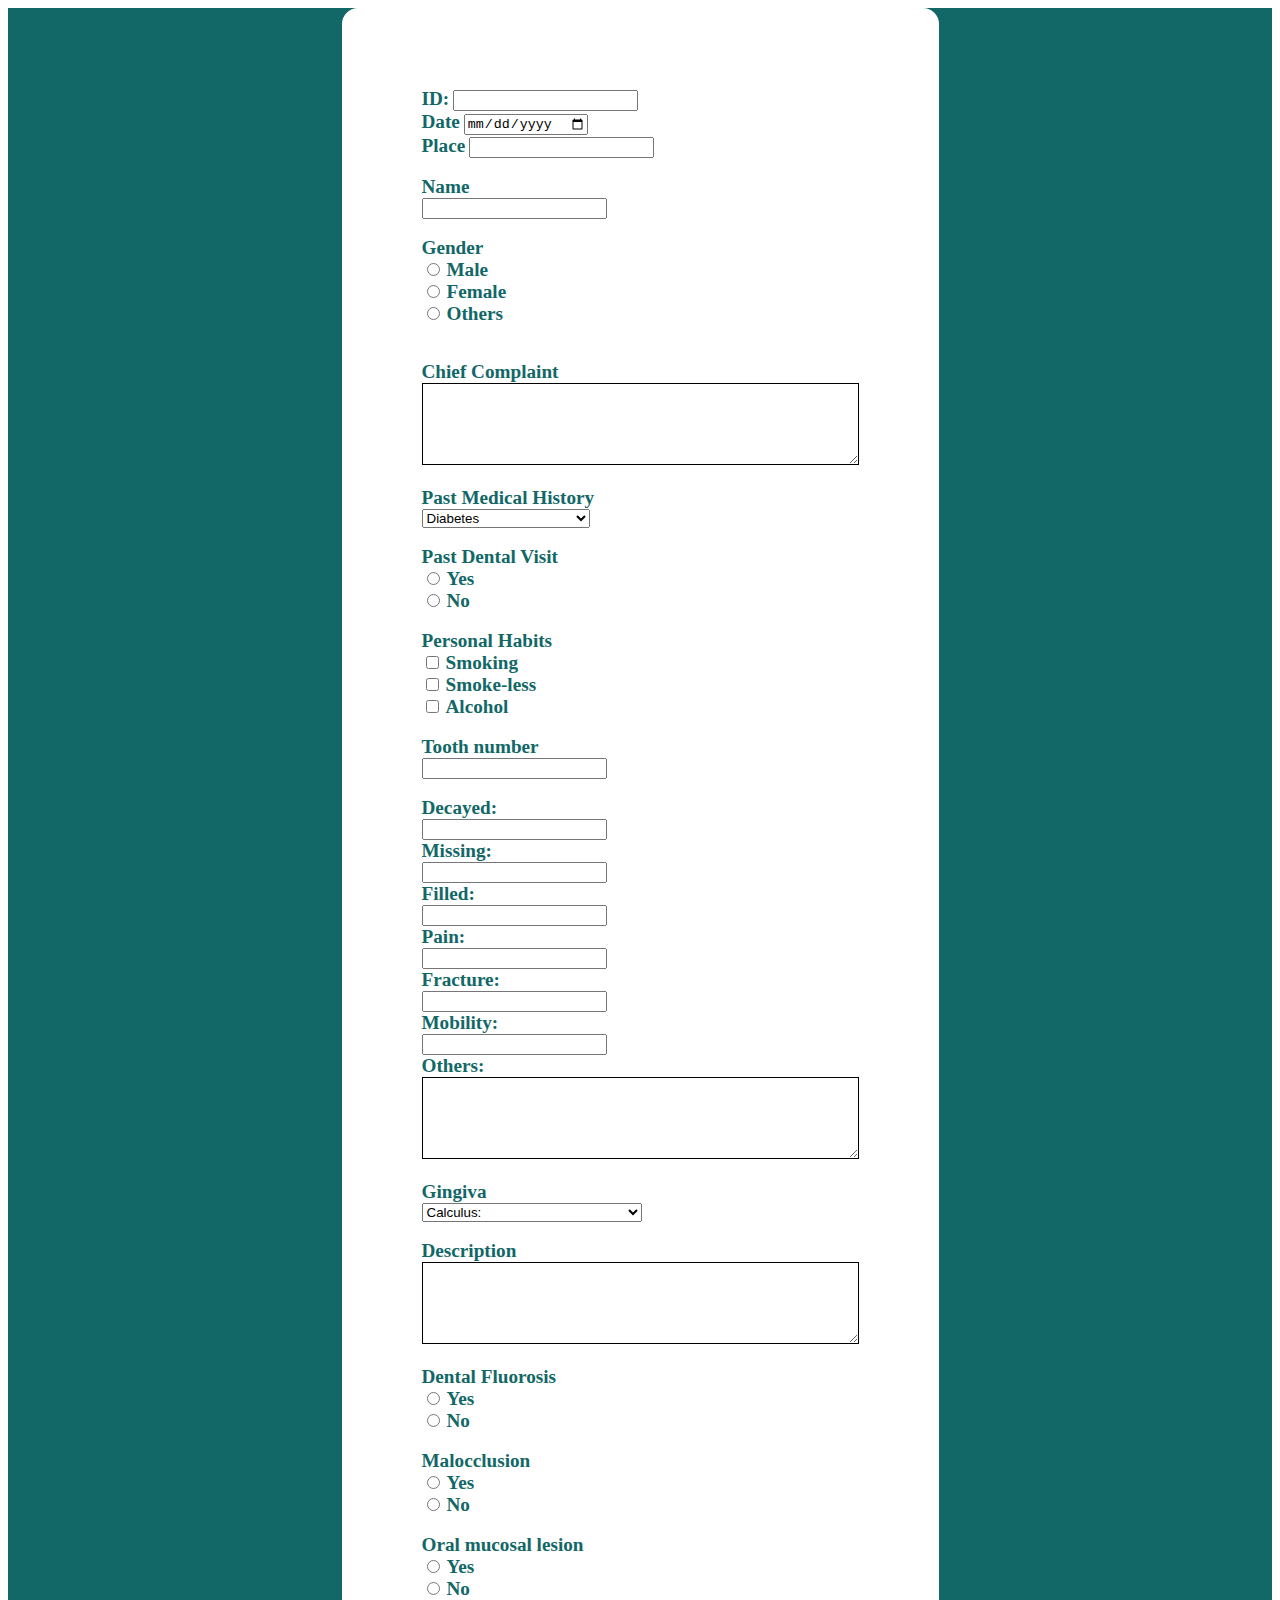
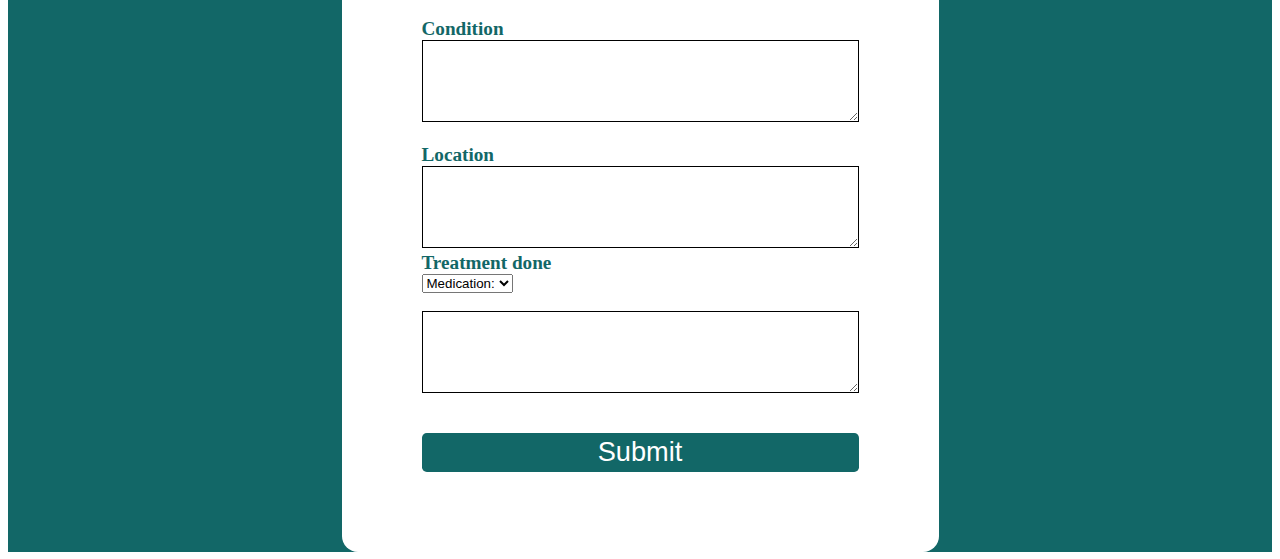
==== templates/form.html @ 61118a80 "Add files via upload" ====
<!DOCTYPE html>
<html lang="en">
<head>
    <meta charset="UTF-8">
    <meta http-equiv="X-UA-Compatible" content="IE=edge">
    <meta name="viewport" content="width=device-width, initial-scale=1.0">
    <title>Document</title>
    <link rel="stylesheet" href="style1.css">
    <link href="https://cdn.jsdelivr.net/npm/bootstrap@5.3.0-alpha1/dist/css/bootstrap.min.css" rel="stylesheet" integrity="sha384-GLhlTQ8iRABdZLl6O3oVMWSktQOp6b7In1Zl3/Jr59b6EGGoI1aFkw7cmDA6j6gD" crossorigin="anonymous">
    <script src="https://cdn.jsdelivr.net/npm/bootstrap@5.3.0-alpha1/dist/js/bootstrap.bundle.min.js" integrity="sha384-w76AqPfDkMBDXo30jS1Sgez6pr3x5MlQ1ZAGC+nuZB+EYdgRZgiwxhTBTkF7CXvN" crossorigin="anonymous"></script>
</head>
<body>
    <div class="bro2">
      <div class="form" action="/submit" method  = "post">
        
        
        <div class="container">
            <div class="row">
                <div class="col-3">
                    <label name = "id">ID:</label>
                    <input type="text" /></div>
                
                <div class="col-3"><label htmlFor="">Date</label>
                   
                    <input type="date" name = "date"/></div>
                <div class="col"><label htmlFor="">Place</label>
                    <input type="text" name="name" /></div>
            </div>
          
          <br />
          <label htmlFor="">Name</label>
          <br />
          <input type="text" name="name"/>
          <br />
          <br>
          <label htmlFor="">Gender</label>
          <br />
          <div class="row">
            <div class="col-2"><input type="radio" id="gender1" name="gender" value="M" />
                <label for="gender1">Male</label></div>
            <div class="col-2"><input type="radio" id="gender2" name="gender" value="F" />
                <label for="gender2">Female</label></div>
            <div class="col-2"><input type="radio" id="gender3" name="gender" value="N" />
                <label for="gender3">Others</label></div>
        </div>
          <br></br>
          <label name = "complaint">Chief Complaint</label>
          <br />
          <textarea rows="4" cols="50" name="comment" form="usrform"></textarea>
          <br />
          <br>
          <label >Past Medical History</label>
          <br />
          <select id="history1" name="history">
            <option value="Diabetes">Diabetes</option>
            <option value="Hypertention">Hypertention</option>
            <option value="Thyroid">Thyroid disorders</option>
            <option value="Cardiovascular">Cardiovascular diseases</option>
            <option value="Respiratory">Respiratory diseases</option>
            <option value="Bleeding">Bleeding disorders</option>
            <option value="Others">Others</option>
          </select>
          <br />
          <br>
          <label htmlFor="">Past Dental Visit</label>
          <br />
          <input type="radio" id="visit1" name="visit" value="M" />
          <label for="visit1">Yes</label>
          <br />
          <input type="radio" id="visit2" name="visit" value="F" />
          <label for="visit2">No</label>
          <br />
          <br>
          <label>Personal Habits</label>
          <br />
          <input type="checkbox" id="smoking" name="habits" value="smoking" />
          <label for="vehicle1"> Smoking</label>
          <br />
          <input
            type="checkbox"
            id="smokeless"
            class = "modi"
            name="habits"
            value="smokeless"
          />
          <label for="vehicle2"> Smoke-less</label>
          <br />
          <input type="checkbox" class = "modi" id="alcohol" name="habits" value="alcohol" />
          <label > Alcohol</label>
          <br></br>

          <div class="row">

            <div class="row">
                <div class="col"><label>Tooth number</label></div>
                <div class="col"><input type="text"name = "toothnumber"/></div>
            </div>
            <br>
            <div class="row">
                <div class="col"><label htmlFor="">Decayed:</label></div>
                <div class="col"><input type="text" name="decayed" /></div>
            </div>
            <div class="row">
                <div class="col"><label htmlFor="">Missing:</label></div>
                <div class="col"><input type="text" name="missing"/></div>
            </div>
            <div class="row">
                <div class="col"><label htmlFor="">Filled:</label></div>
                <div class="col"><input type="text" name = "filled"/></div>
            </div>
            <div class="row">
                <div class="col"><label htmlFor="">Pain:</label></div>
                <div class="col"><input type="text" name="pain"/></div>
            </div>
            <div class="row">
                <div class="col"><label htmlFor="">Fracture:</label></div>
                <div class="col"><input type="text" name="fractured"/></div>
            </div>
            <div class="row">
                <div class="col"><label htmlFor="">Mobility: </label></div>
                <div class="col"><input type="text" name="mobility"/></div>
            </div>
            


          </div>
          
          <label htmlFor="">Others:</label>
          <br />
          <textarea rows="4" cols="50" form="usrform" name="others"></textarea>
          <br />
          <br />
          <div class="row">
            <div class="col-2"><label htmlFor="">Gingiva</label></div>
            <div class="col"><select id="history" name="gingiva">
                <option value="Diabetes">Calculus:</option>
                <option value="Hypertention">Stains:</option>
                <option value="Thyroid">Generalized chronic gingivitis:</option>
                <option value="Cardiovascular">
                  Generalized chronic periodontitis:
                </option>
                <option value="Respiratory">Others:</option>
              </select></div>
          </div>
          
          
          
          <br />
          <label htmlFor="">Description</label>
          <br />
          <textarea rows="4" cols="50" name="comment" form="usrform" ></textarea>
          <br />
          <br>
          <label htmlFor="">Dental Fluorosis</label>
          <br />
          <input type="radio" id="visit1" name="floro" value="Yes" />
          <label for="visit1">Yes</label>
          <br />
          <input type="radio" id="visit2" name="floro" value="NO" />
          <label for="visit2">No</label>
          <br />
          <br>
          <label htmlFor="">Malocclusion</label>
          <br />
          <input type="radio" id="visit1" name="malo" value="Yes" />
          <label for="visit1">Yes</label>
          <br />
          <input type="radio" id="visit2" name="malo" value="No" />
          <label for="visit2">No</label>
          <br />
          <br>
          <label htmlFor="">Oral mucosal lesion</label>
          <br />
          <input type="radio" id="visit1" name="masc" value="Yes" />
          <label for="visit1">Yes</label>
          <br />
          <input type="radio" id="visit2" name="masc" value="No" />
          <label for="visit2">No</label>
          <br />
          <br>
          <label htmlFor="">Condition</label>
          <br />
          <textarea rows="4" cols="50" name="condition" form="usrform" ></textarea>
          <br />
          <br>
          <label htmlFor="">Location</label>
          <br />
          <textarea rows="4" cols="50" name="location" form="usrform" ></textarea>
          <br />
          <label htmlFor="">Treatment done</label>
          <br />
          <select id="history" name="treatment">
            <option value="Diabetes">Medication:</option>
            <option value="Hypertention">Referral:</option>
            <option value="Thyroid">Scaling:</option>
            <option value="Cardiovascular">Extraction:</option>
            <option value="Respiratory">Filling:</option>
          </select>
          <br />
          <br>
          <textarea rows="4" cols="50" name="comment" form="usrform" ></textarea>
          <br />
          <br>
          <br>
          <!-- <input class="submit" type="submit" value="Submit"></input> -->
          <button class="submit"> Submit </button>
        </div>
      </div>
    </div>
</body>
</html>
---- templates/style1.css ----
.form {
    display: flex;
    flex-direction: column;
    align-items: center;
    justify-content: center;
    background-color: white;
    padding: 5rem;
    border-radius: 1rem;
    color: rgb(18, 103, 103);
  }
  
  .bro2 {
    background-color: rgb(18, 103, 103);
    display: flex;
    justify-content: center;
    align-items: center;
  }
  
  label {
    font-weight: 600;
    font-size: 1.2rem;
  }
  
  .submit {
    background-color: rgb(18, 103, 103);
    color: white;
    border: none;
    font-size: 1.7rem;
    border-radius: 0.3rem;
    padding: 0.2rem 2rem;
    width: 100%;
    text-align: center;
    align-items: center;
  }
  
  textarea {
    box-sizing: border-box;
    width: 100%;
    padding: 10px;
    border: 1px solid black;
  }
  
  /* Small devices (phones, 576px and below) */
@media only screen and (max-width: 576px) {
  /* Set the width of the form to 100% */
  form {
    width: 100%;
  }
  
  /* Reduce the width of the input fields and increase the font size */
  input[type="text"], input[type="email"], input[type="password"], select, textarea {
    width: 100%;
    font-size: 18px;
  }
  
  /* Reduce the font size of the labels */
  label {
    font-size: 16px;
  }
  
  /* Reduce the width of the buttons and adjust the font size and padding */
  button, input[type="submit"] {
    width: 100%;
    font-size: 18px;
    padding: 10px;
  }
}

/* Medium devices (tablets, 768px and below) */
@media only screen and (max-width: 768px) {
  /* Use two columns for the form */
  form {
    display: grid;
    grid-template-columns: repeat(2, 1fr);
    grid-gap: 20px;
  }
  
  /* Set the width of the input fields to 100% */
  input[type="text"], input[type="email"], input[type="password"], select, textarea {
    width: 100%;
  }
  
  /* Adjust the font size and padding of the buttons */
  button, input[type="submit"] {
    font-size: 20px;
    padding: 15px;
  }
  .modi
  {
    margin-bottom: 0px;
  }
}

/* Large devices (desktops, 992px and below) */
@media only screen and (max-width: 992px) {
  /* Use two columns for the form */
  form {
    display: grid;
    grid-template-columns: repeat(2, 1fr);
    grid-gap: 20px;
  }
}

/* Extra large devices (large desktops, 1200px and above) */
@media only screen and (min-width: 1200px) {
  /* Use three columns for the form */
  form {
    display: grid;
    grid-template-columns: repeat(3, 1fr);
    grid-gap: 20px;
  }
  
}

  /* Styles for desktop screens */
/* .form {
  display: flex;
  flex-wrap: wrap;
  justify-content: space-between;
  max-width: 800px;
  margin: 0 auto;
}

.form input {
  width: 45%;
}

.form textarea {
  width: 100%;
} */

/* Styles for tablet screens */
@media only screen and (max-width: 768px) {
  .form {
    flex-direction: column;
    align-items: center;
  }
  
  .form input {
    width: 100%;
    margin-bottom: 10px;
  }
}

/* Styles for mobile screens */
@media only screen and (max-width: 480px) {
  .form input,
  .form textarea {
    width: 100%;
    margin-bottom: 10px;
  }
}
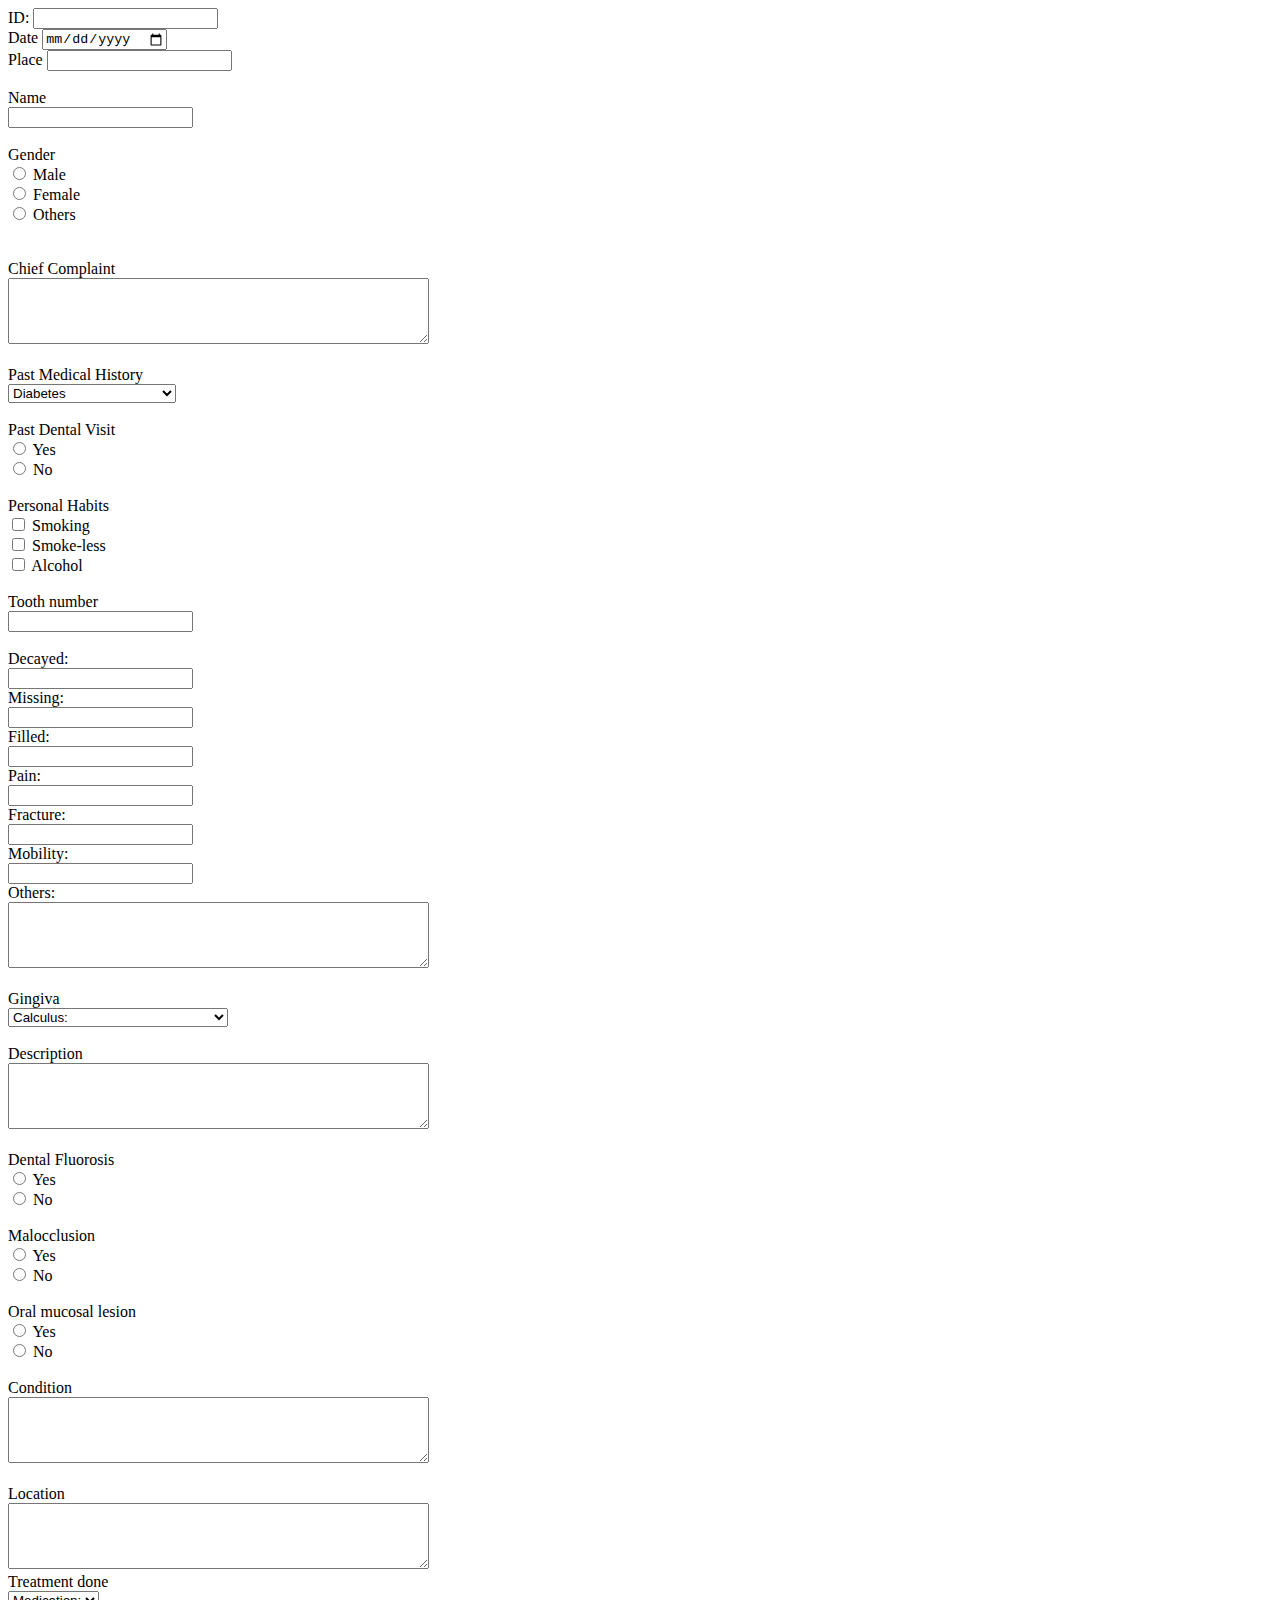
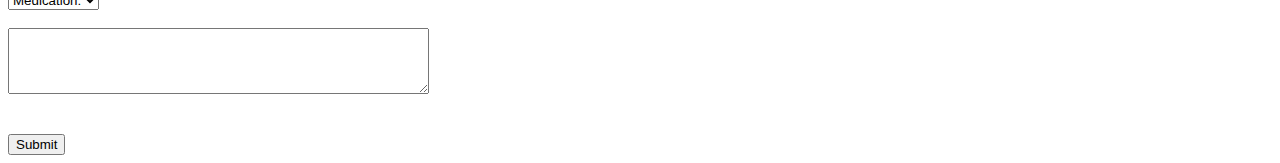
==== commit 9ed897eb: "change" ====
--- a/templates/form.html
+++ b/templates/form.html
@@ -11,7 +11,7 @@
 </head>
 <body>
     <div class="bro2">
-      <div class="form" action="/submit" method  = "post">
+      <div class="form" action="" method  = "post">
         
         
         <div class="container">
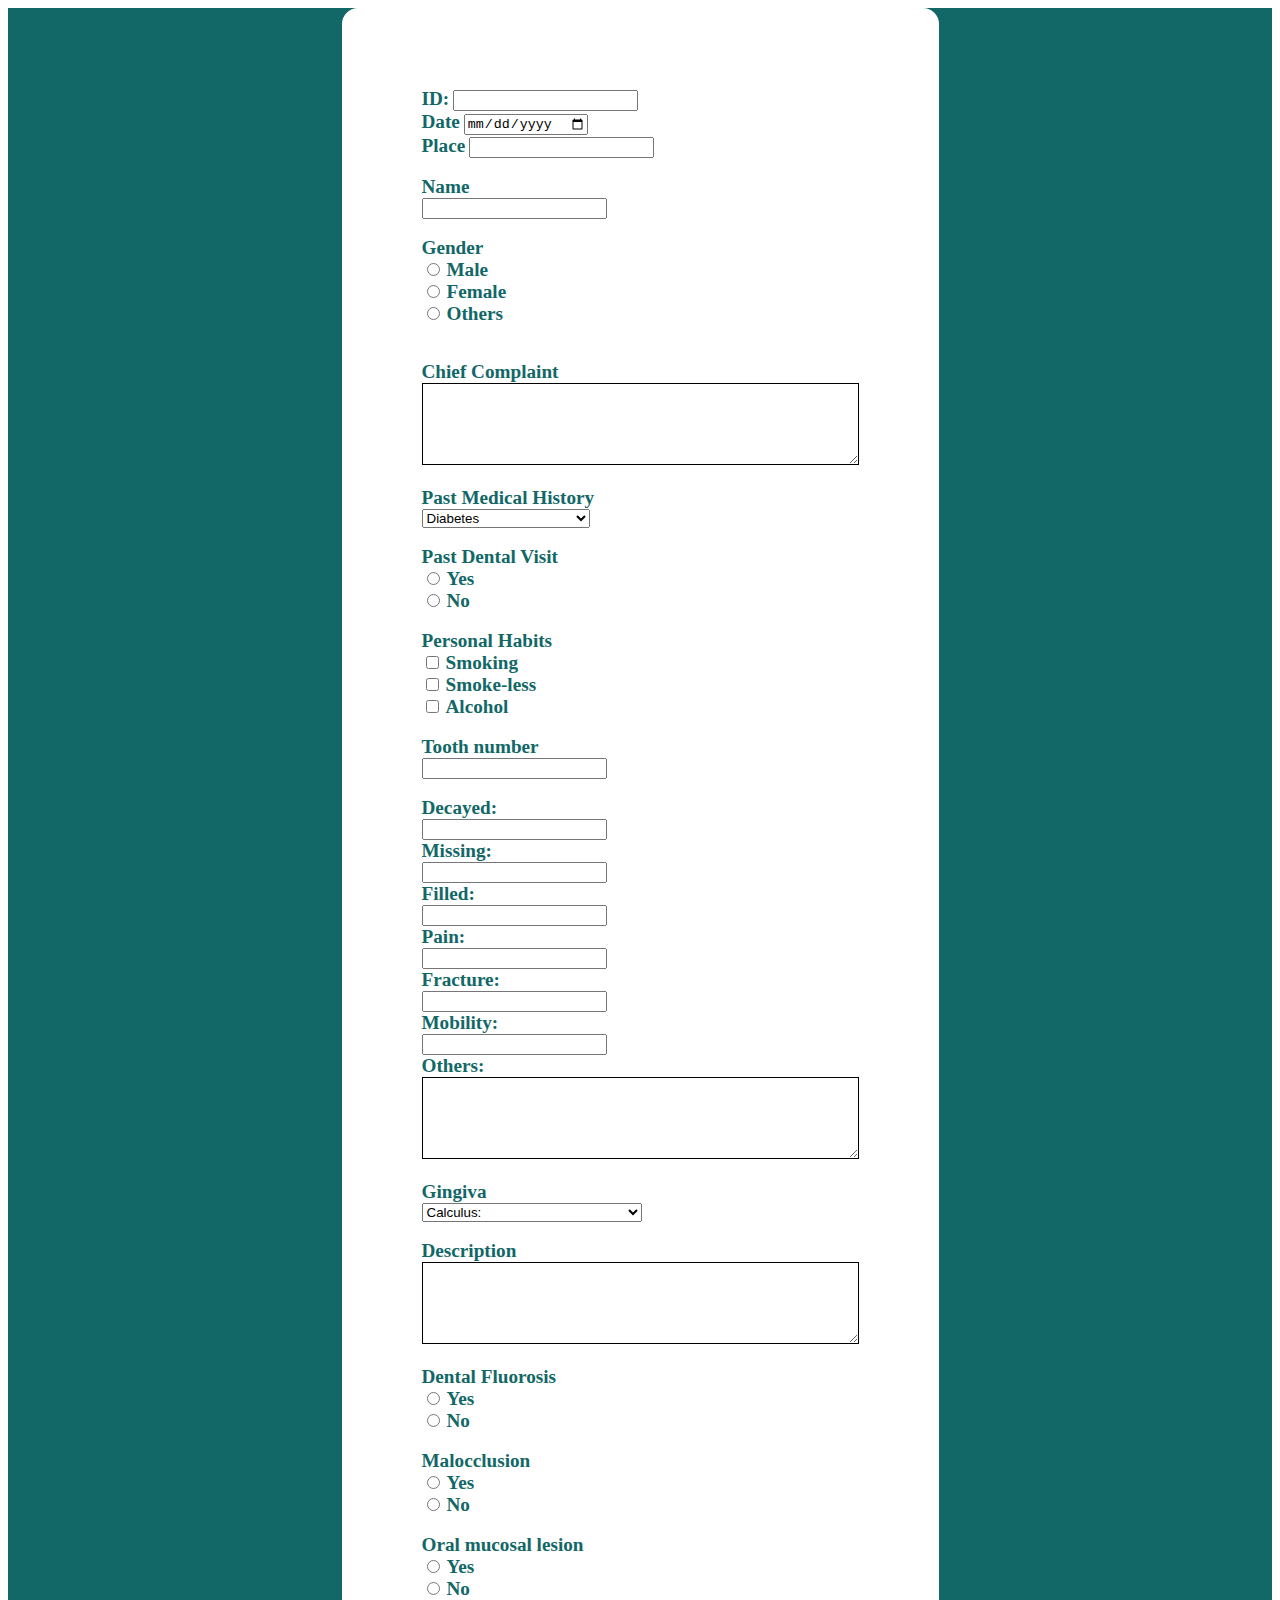
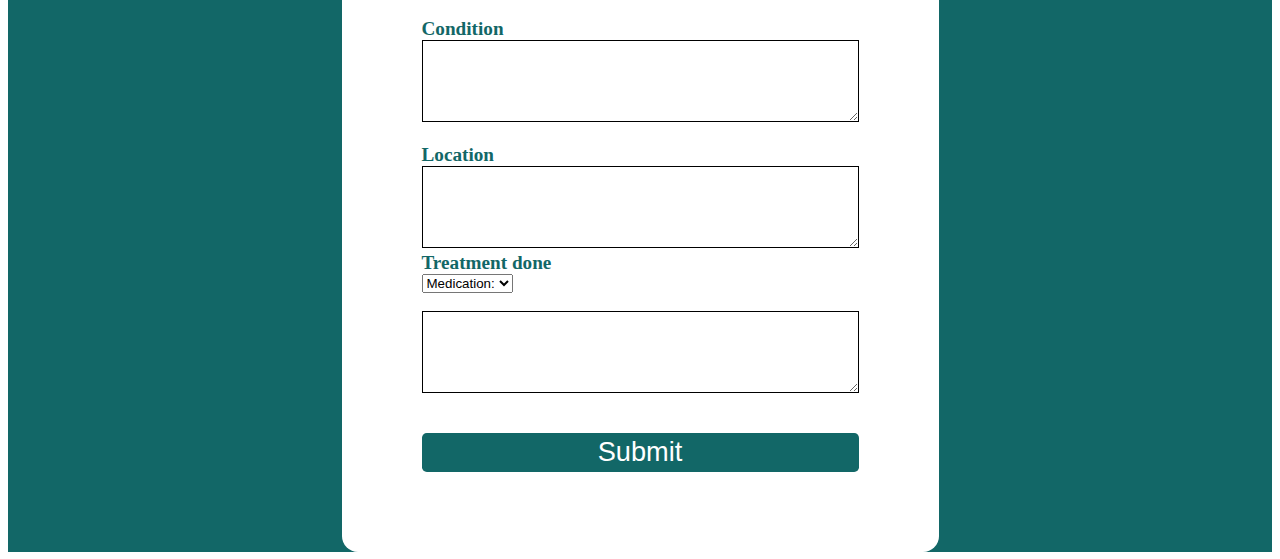
==== commit 88a29dd6: "new" ====
--- a/templates/form.html
+++ b/templates/form.html
@@ -5,7 +5,7 @@
     <meta http-equiv="X-UA-Compatible" content="IE=edge">
     <meta name="viewport" content="width=device-width, initial-scale=1.0">
     <title>Document</title>
-    <link rel="stylesheet" href="style1.css">
+    <link rel="stylesheet" href="/static/style1.css">
     <link href="https://cdn.jsdelivr.net/npm/bootstrap@5.3.0-alpha1/dist/css/bootstrap.min.css" rel="stylesheet" integrity="sha384-GLhlTQ8iRABdZLl6O3oVMWSktQOp6b7In1Zl3/Jr59b6EGGoI1aFkw7cmDA6j6gD" crossorigin="anonymous">
     <script src="https://cdn.jsdelivr.net/npm/bootstrap@5.3.0-alpha1/dist/js/bootstrap.bundle.min.js" integrity="sha384-w76AqPfDkMBDXo30jS1Sgez6pr3x5MlQ1ZAGC+nuZB+EYdgRZgiwxhTBTkF7CXvN" crossorigin="anonymous"></script>
 </head>
--- a/static/style1.css
+++ b/static/style1.css
@@ -0,0 +1,152 @@
+.form {
+    display: flex;
+    flex-direction: column;
+    align-items: center;
+    justify-content: center;
+    background-color: white;
+    padding: 5rem;
+    border-radius: 1rem;
+    color: rgb(18, 103, 103);
+  }
+  
+  .bro2 {
+    background-color: rgb(18, 103, 103);
+    display: flex;
+    justify-content: center;
+    align-items: center;
+  }
+  
+  label {
+    font-weight: 600;
+    font-size: 1.2rem;
+  }
+  
+  .submit {
+    background-color: rgb(18, 103, 103);
+    color: white;
+    border: none;
+    font-size: 1.7rem;
+    border-radius: 0.3rem;
+    padding: 0.2rem 2rem;
+    width: 100%;
+    text-align: center;
+    align-items: center;
+  }
+  
+  textarea {
+    box-sizing: border-box;
+    width: 100%;
+    padding: 10px;
+    border: 1px solid black;
+  }
+  
+  /* Small devices (phones, 576px and below) */
+@media only screen and (max-width: 576px) {
+  /* Set the width of the form to 100% */
+  form {
+    width: 100%;
+  }
+  
+  /* Reduce the width of the input fields and increase the font size */
+  input[type="text"], input[type="email"], input[type="password"], select, textarea {
+    width: 100%;
+    font-size: 18px;
+  }
+  
+  /* Reduce the font size of the labels */
+  label {
+    font-size: 16px;
+  }
+  
+  /* Reduce the width of the buttons and adjust the font size and padding */
+  button, input[type="submit"] {
+    width: 100%;
+    font-size: 18px;
+    padding: 10px;
+  }
+}
+
+/* Medium devices (tablets, 768px and below) */
+@media only screen and (max-width: 768px) {
+  /* Use two columns for the form */
+  form {
+    display: grid;
+    grid-template-columns: repeat(2, 1fr);
+    grid-gap: 20px;
+  }
+  
+  /* Set the width of the input fields to 100% */
+  input[type="text"], input[type="email"], input[type="password"], select, textarea {
+    width: 100%;
+  }
+  
+  /* Adjust the font size and padding of the buttons */
+  button, input[type="submit"] {
+    font-size: 20px;
+    padding: 15px;
+  }
+  .modi
+  {
+    margin-bottom: 0px;
+  }
+}
+
+/* Large devices (desktops, 992px and below) */
+@media only screen and (max-width: 992px) {
+  /* Use two columns for the form */
+  form {
+    display: grid;
+    grid-template-columns: repeat(2, 1fr);
+    grid-gap: 20px;
+  }
+}
+
+/* Extra large devices (large desktops, 1200px and above) */
+@media only screen and (min-width: 1200px) {
+  /* Use three columns for the form */
+  form {
+    display: grid;
+    grid-template-columns: repeat(3, 1fr);
+    grid-gap: 20px;
+  }
+  
+}
+
+  /* Styles for desktop screens */
+/* .form {
+  display: flex;
+  flex-wrap: wrap;
+  justify-content: space-between;
+  max-width: 800px;
+  margin: 0 auto;
+}
+
+.form input {
+  width: 45%;
+}
+
+.form textarea {
+  width: 100%;
+} */
+
+/* Styles for tablet screens */
+@media only screen and (max-width: 768px) {
+  .form {
+    flex-direction: column;
+    align-items: center;
+  }
+  
+  .form input {
+    width: 100%;
+    margin-bottom: 10px;
+  }
+}
+
+/* Styles for mobile screens */
+@media only screen and (max-width: 480px) {
+  .form input,
+  .form textarea {
+    width: 100%;
+    margin-bottom: 10px;
+  }
+}
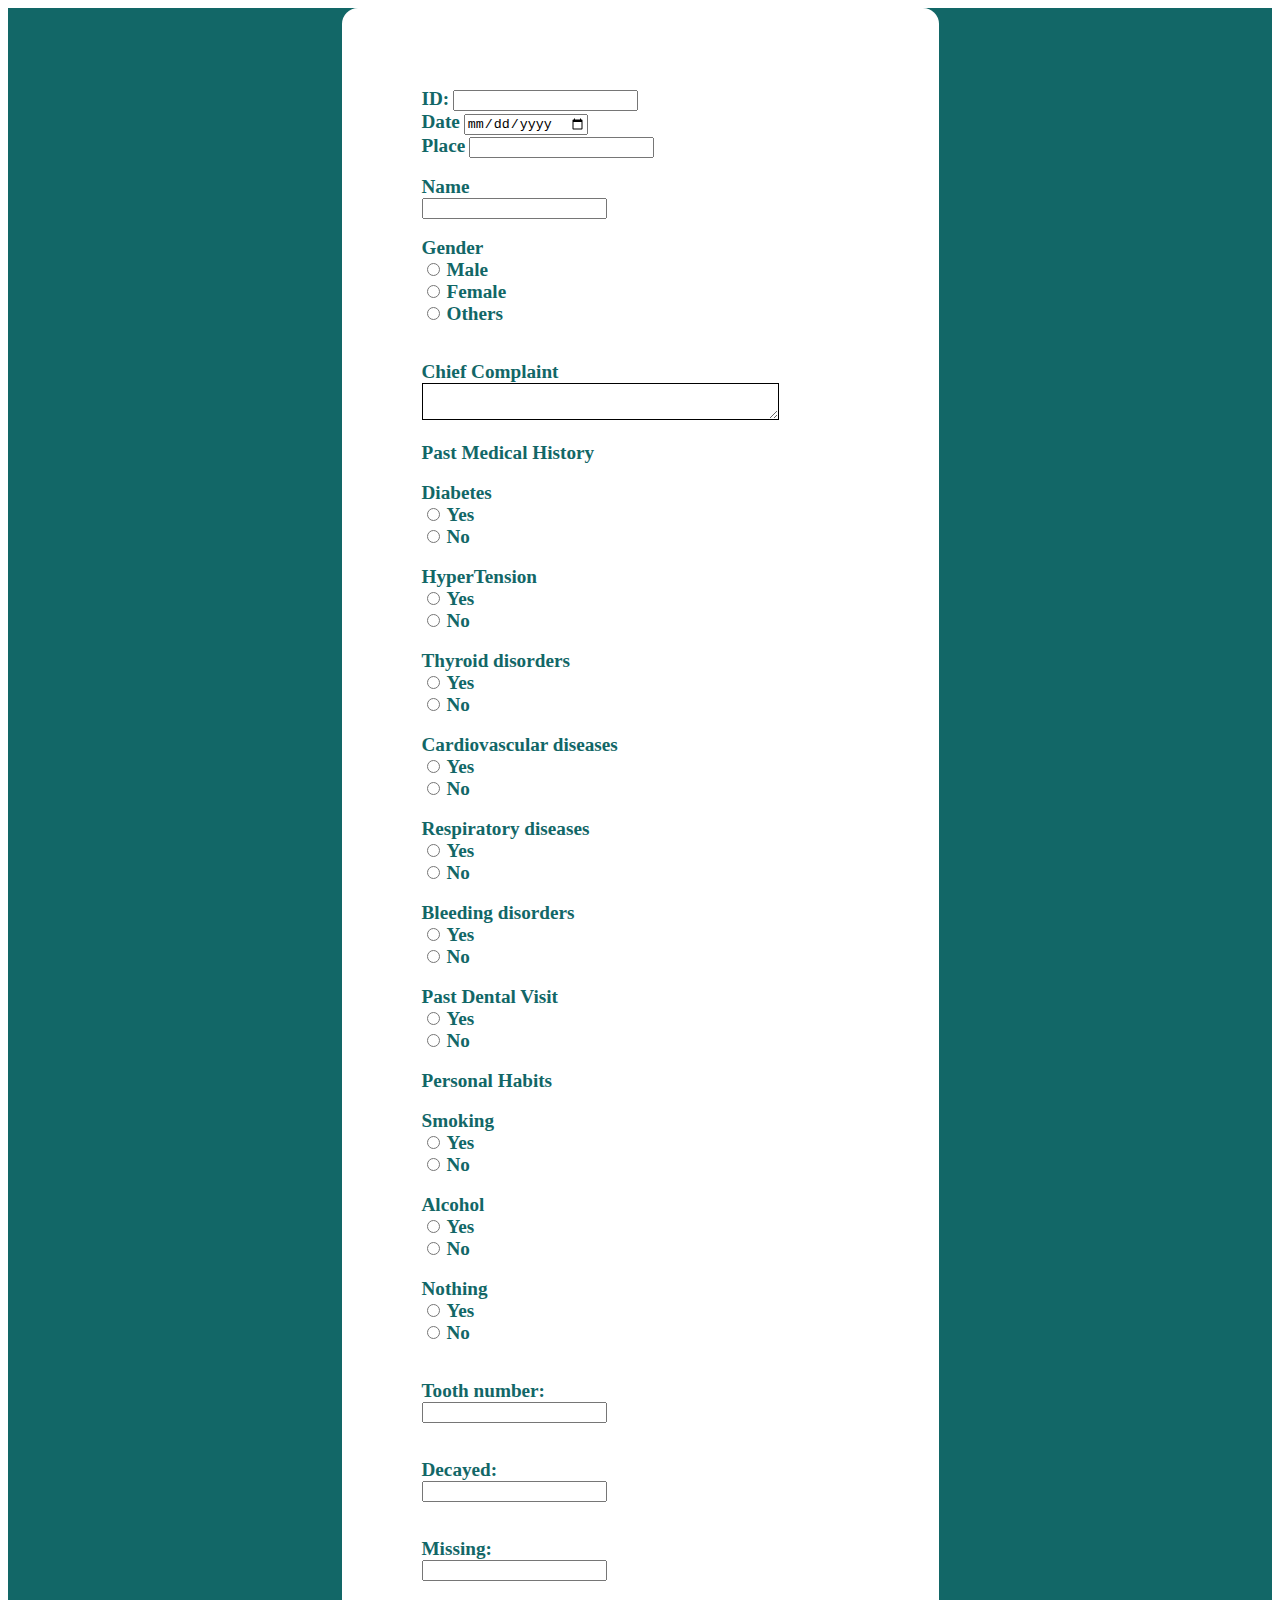
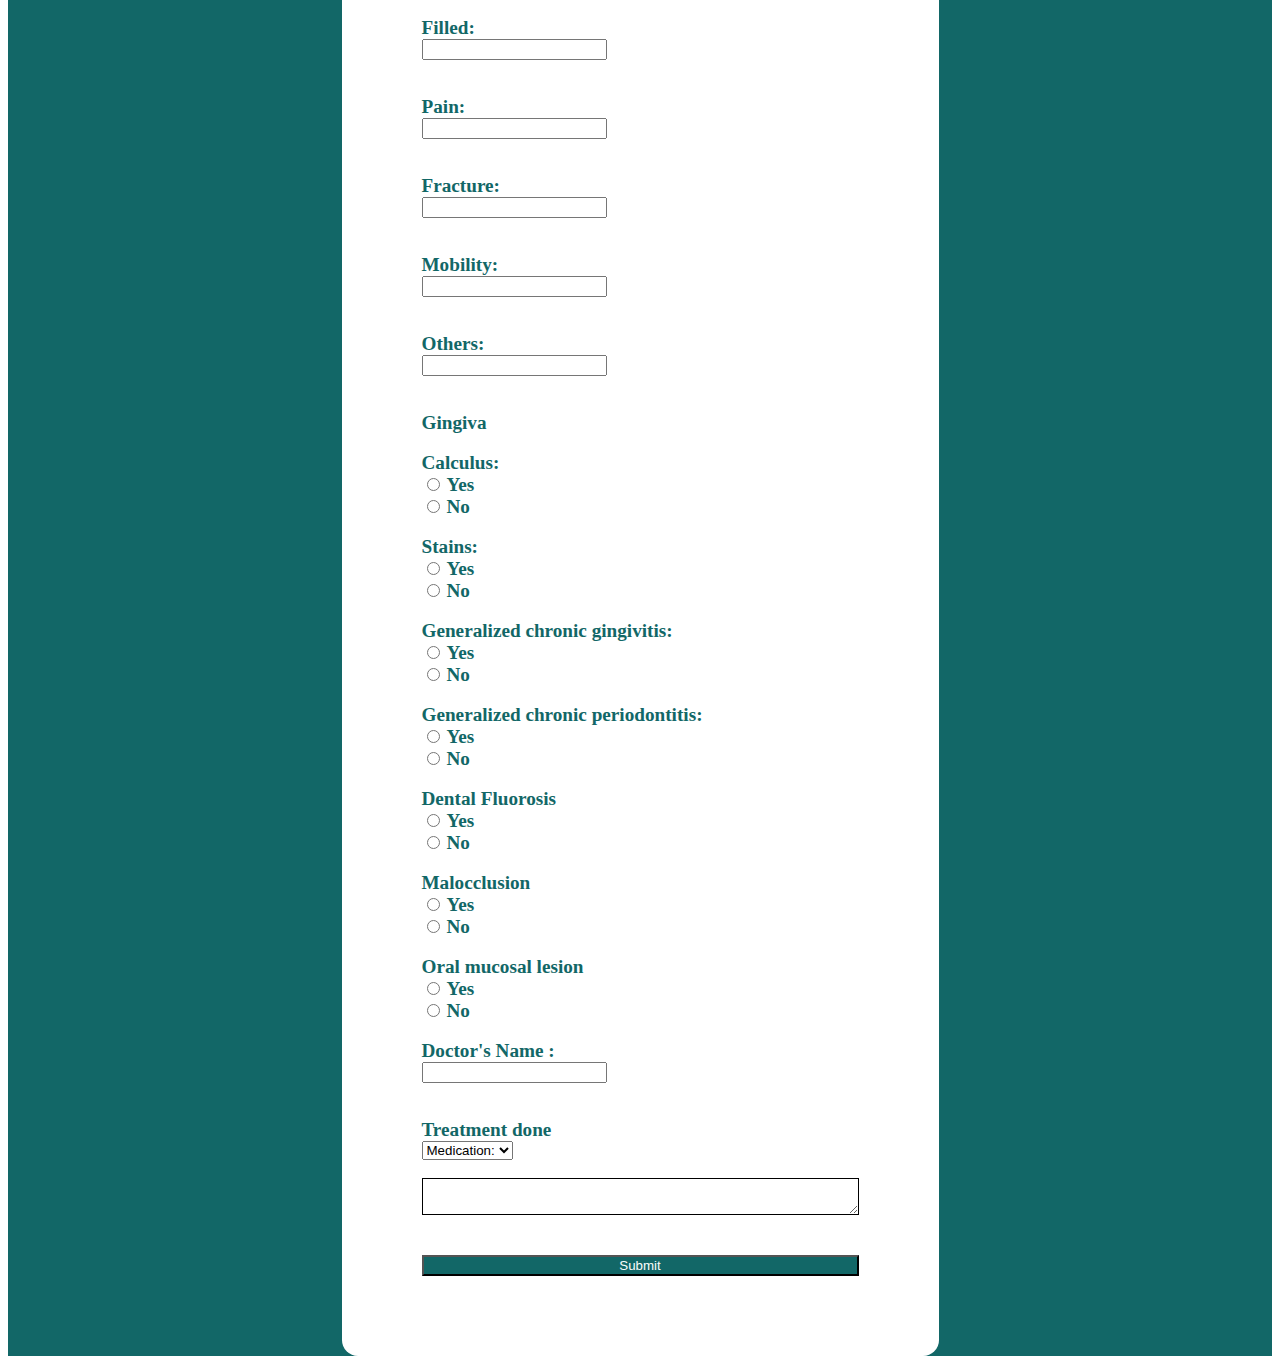
==== commit f776dc9e: "Add files via upload" ====
--- a/templates/form.html
+++ b/templates/form.html
@@ -5,53 +5,53 @@
     <meta http-equiv="X-UA-Compatible" content="IE=edge">
     <meta name="viewport" content="width=device-width, initial-scale=1.0">
     <title>Document</title>
-    <link rel="stylesheet" href="/static/style1.css">
+    <link rel="stylesheet" href="/static/css/style1.css">
     <link href="https://cdn.jsdelivr.net/npm/bootstrap@5.3.0-alpha1/dist/css/bootstrap.min.css" rel="stylesheet" integrity="sha384-GLhlTQ8iRABdZLl6O3oVMWSktQOp6b7In1Zl3/Jr59b6EGGoI1aFkw7cmDA6j6gD" crossorigin="anonymous">
     <script src="https://cdn.jsdelivr.net/npm/bootstrap@5.3.0-alpha1/dist/js/bootstrap.bundle.min.js" integrity="sha384-w76AqPfDkMBDXo30jS1Sgez6pr3x5MlQ1ZAGC+nuZB+EYdgRZgiwxhTBTkF7CXvN" crossorigin="anonymous"></script>
 </head>
 <body>
     <div class="bro2">
-      <div class="form" action="" method  = "post">
+      <form class="form" action="/submit-form" method  = "POST">
         
         
         <div class="container">
             <div class="row">
                 <div class="col-3">
-                    <label name = "id">ID:</label>
+                    <label ><b>ID:</b></label>
                     <input type="text" /></div>
                 
-                <div class="col-3"><label htmlFor="">Date</label>
+                <div class="col-3"><label><b>Date</b></label>
                    
-                    <input type="date" name = "date"/></div>
-                <div class="col"><label htmlFor="">Place</label>
-                    <input type="text" name="name" /></div>
+                    <input type="date" name = "date" required/></div>
+                <div class="col"><label htmlFor=""><b>Place</b></label>
+                    <input type="text" name="place" /></div>
             </div>
           
           <br />
-          <label htmlFor="">Name</label>
+          <label htmlFor=""><b>Name</b></label>
           <br />
           <input type="text" name="name"/>
           <br />
           <br>
-          <label htmlFor="">Gender</label>
+          <label ><b>Gender</b></label>
           <br />
           <div class="row">
-            <div class="col-2"><input type="radio" id="gender1" name="gender" value="M" />
+            <div class="col-2"><input type="radio" id="gender1" name="gender" value="Male" />
                 <label for="gender1">Male</label></div>
-            <div class="col-2"><input type="radio" id="gender2" name="gender" value="F" />
+            <div class="col-2"><input type="radio" id="gender2" name="gender" value="Female" />
                 <label for="gender2">Female</label></div>
-            <div class="col-2"><input type="radio" id="gender3" name="gender" value="N" />
+            <div class="col-2"><input type="radio" id="gender3" name="gender" value="Other" />
                 <label for="gender3">Others</label></div>
         </div>
           <br></br>
-          <label name = "complaint">Chief Complaint</label>
-          <br />
-          <textarea rows="4" cols="50" name="comment" form="usrform"></textarea>
-          <br />
-          <br>
-          <label >Past Medical History</label>
-          <br />
-          <select id="history1" name="history">
+          <label name = "complaint"><b>Chief Complaint</b></label>
+          <br />
+          <textarea rows="1" cols="40" name="complaint" form="usrform"></textarea>
+          <br />
+          <br>
+          <label ><b>Past Medical History</b></label>
+          <br />
+          <!-- <select id="history1" name="history">
             <option value="Diabetes">Diabetes</option>
             <option value="Hypertention">Hypertention</option>
             <option value="Thyroid">Thyroid disorders</option>
@@ -60,20 +60,119 @@
             <option value="Bleeding">Bleeding disorders</option>
             <option value="Others">Others</option>
           </select>
-          <br />
-          <br>
-          <label htmlFor="">Past Dental Visit</label>
-          <br />
-          <input type="radio" id="visit1" name="visit" value="M" />
-          <label for="visit1">Yes</label>
-          <br />
-          <input type="radio" id="visit2" name="visit" value="F" />
-          <label for="visit2">No</label>
-          <br />
-          <br>
-          <label>Personal Habits</label>
-          <br />
-          <input type="checkbox" id="smoking" name="habits" value="smoking" />
+          <br /> -->
+          <br>
+          <label htmlFor="">Diabetes</label>
+          <br />
+          <input type="radio" id="visit1" name="Diabetes" value="Yes" />
+          <label for="visit1">Yes</label>
+          <br />
+          <input type="radio" id="visit2" name="Diabetes" value="NO" />
+          <label for="visit2">No</label>
+          <br />
+
+          <br>
+          <label htmlFor="">HyperTension</label>
+          <br />
+          <input type="radio" id="visit1" name="HyperTension" value="Yes" />
+          <label for="visit1">Yes</label>
+          <br />
+          <input type="radio" id="visit2" name="HyperTension" value="NO" />
+          <label for="visit2">No</label>
+          <br />
+
+          <br>
+          <label htmlFor="">Thyroid disorders</label>
+          <br />
+          <input type="radio" id="visit1" name="Thyroid" value="Yes" />
+          <label for="visit1">Yes</label>
+          <br />
+          <input type="radio" id="visit2" name="Thyroid" value="NO" />
+          <label for="visit2">No</label>
+          <br />
+          
+          <br>
+          <label htmlFor="">Cardiovascular diseases</label>
+          <br />
+          <input type="radio" id="visit1" name="Cardiovascular" value="Yes" />
+          <label for="visit1">Yes</label>
+          <br />
+          <input type="radio" id="visit2" name="Cardiovascular" value="NO" />
+          <label for="visit2">No</label>
+          <br />
+
+          <br>
+          <label htmlFor="">Respiratory diseases</label>
+          <br />
+          <input type="radio" id="visit1" name="Respiratory" value="Yes" />
+          <label for="visit1">Yes</label>
+          <br />
+          <input type="radio" id="visit2" name="Respiratory" value="NO" />
+          <label for="visit2">No</label>
+          <br />
+
+          <br>
+          <label htmlFor="">Bleeding disorders</label>
+          <br />
+          <input type="radio" id="visit1" name="Bleeding" value="Yes" />
+          <label for="visit1">Yes</label>
+          <br />
+          <input type="radio" id="visit2" name="Bleeding" value="NO" />
+          <label for="visit2">No</label>
+          <br />
+
+
+          <br>
+          <label htmlFor=""><b>Past Dental Visit</b></label>
+          <br />
+          <input type="radio" id="visit1" name="visit" value="Yes" />
+          <label for="visit1">Yes</label>
+          <br />
+          <input type="radio" id="visit2" name="visit" value="No" />
+          <label for="visit2">No</label>
+          <br />
+          <br>
+          <label><b>Personal Habits</b></label>
+          <br />
+          <br>
+          <label htmlFor="">Smoking</label>
+          <br />
+          <input type="radio" id="visit1" name="Smoking" value="Yes" />
+          <label for="visit1">Yes</label>
+          <br />
+          <input type="radio" id="visit2" name="Smoking" value="NO" />
+          <label for="visit2">No</label>
+          <br />
+
+          <br>
+          <label htmlFor="">Alcohol</label>
+          <br />
+          <input type="radio" id="visit1" name="Alcohol" value="Yes" />
+          <label for="visit1">Yes</label>
+          <br />
+          <input type="radio" id="visit2" name="Alcohol" value="NO" />
+          <label for="visit2">No</label>
+          <br />
+
+          <br>
+          <label htmlFor="">Nothing</label>
+          <br />
+          <input type="radio" id="visit1" name="Nothing" value="Yes" />
+          <label for="visit1">Yes</label>
+          <br />
+          <input type="radio" id="visit2" name="Nothing" value="NO" />
+          <label for="visit2">No</label>
+          <br />
+
+          <!-- <div class="row">
+            <div class="col-2"><input type="radio" id="gender1" name="habits" value="Smoking" />
+                <label for="smoking">Smoking</label></div>
+            <div class="col-2"><input type="radio" id="gender2" name="habits" value="Alcohol" />
+                <label for="alcohol">Alcohol</label></div>
+            <div class="col-2"><input type="radio" id="gender3" name="habits" value="None" />
+                <label for="Nothing">Nothing</label></div>
+        </div> -->
+          <!-- <input type="checkbox" id="smoking" name="habits" value="smoking" />
           <label for="vehicle1"> Smoking</label>
           <br />
           <input
@@ -86,72 +185,129 @@
           <label for="vehicle2"> Smoke-less</label>
           <br />
           <input type="checkbox" class = "modi" id="alcohol" name="habits" value="alcohol" />
-          <label > Alcohol</label>
+          <label > Alcohol</label>-->
           <br></br>
 
           <div class="row">
 
             <div class="row">
-                <div class="col"><label>Tooth number</label></div>
+                <div class="col-2"><label><b>Tooth number:</b></label></div>
                 <div class="col"><input type="text"name = "toothnumber"/></div>
             </div>
             <br>
-            <div class="row">
-                <div class="col"><label htmlFor="">Decayed:</label></div>
+            <br/>
+            <div class="row">
+                <div class="col-2"><label htmlFor=""><b>Decayed:</b></label></div>
                 <div class="col"><input type="text" name="decayed" /></div>
             </div>
-            <div class="row">
-                <div class="col"><label htmlFor="">Missing:</label></div>
+            <br>
+            <br/>
+            <div class="row">
+                <div class="col-2"><label htmlFor=""><b>Missing:</b></label></div>
                 <div class="col"><input type="text" name="missing"/></div>
             </div>
-            <div class="row">
-                <div class="col"><label htmlFor="">Filled:</label></div>
+            <br>
+            <br/>
+            <div class="row">
+                <div class="col-2"><label htmlFor=""><b>Filled:</b></label></div>
                 <div class="col"><input type="text" name = "filled"/></div>
             </div>
-            <div class="row">
-                <div class="col"><label htmlFor="">Pain:</label></div>
+            <br>
+            <br/>
+            <div class="row">
+                <div class="col-2"><label htmlFor=""><b>Pain:</b></label></div>
                 <div class="col"><input type="text" name="pain"/></div>
             </div>
-            <div class="row">
-                <div class="col"><label htmlFor="">Fracture:</label></div>
+            <br>
+            <br/>
+            <div class="row">
+                <div class="col-2"><label htmlFor=""><b>Fracture:</b></label></div>
                 <div class="col"><input type="text" name="fractured"/></div>
             </div>
-            <div class="row">
-                <div class="col"><label htmlFor="">Mobility: </label></div>
+            <br>
+            <br/>
+            <div class="row">
+                <div class="col-2"><label htmlFor=""><b>Mobility:</b></label></div>
                 <div class="col"><input type="text" name="mobility"/></div>
             </div>
+            <br>
+            <br/>
+            <div class="row">
+              <div class="col-2"><label htmlFor=""><b>Others:</b></label></div>
+              <div class="col"><input type="text" name="Others"/></div>
+          </div>
             
 
 
           </div>
           
-          <label htmlFor="">Others:</label>
-          <br />
-          <textarea rows="4" cols="50" form="usrform" name="others"></textarea>
+          <!-- <label htmlFor="">Others:</label>
+          <br />
+          <textarea rows="4" cols="50" form="usrform" name="others"></textarea> -->
           <br />
           <br />
           <div class="row">
-            <div class="col-2"><label htmlFor="">Gingiva</label></div>
-            <div class="col"><select id="history" name="gingiva">
-                <option value="Diabetes">Calculus:</option>
-                <option value="Hypertention">Stains:</option>
-                <option value="Thyroid">Generalized chronic gingivitis:</option>
-                <option value="Cardiovascular">
+            <div class="col-2"><label htmlFor=""><b>Gingiva</b></label></div>
+            <!-- <div class="col"><select id="history" name="gingiva">
+                <option value="Calculus">Calculus:</option>
+                <option value="Stains">Stains:</option>
+                <option value="Generalized chronic gingivitis">Generalized chronic gingivitis:</option>
+                <option value="periodontitis">
                   Generalized chronic periodontitis:
                 </option>
-                <option value="Respiratory">Others:</option>
-              </select></div>
+                <option value="others">Others:</option>
+              </select></div> -->
           </div>
-          
-          
-          
-          <br />
+
+          <br>
+          <label htmlFor="">Calculus:</label>
+          <br />
+          <input type="radio" id="visit1" name="Calculus" value="Yes" />
+          <label for="visit1">Yes</label>
+          <br />
+          <input type="radio" id="visit2" name="Calculus" value="NO" />
+          <label for="visit2">No</label>
+          <br />
+
+          <br>
+          <label htmlFor="">Stains:</label>
+          <br />
+          <input type="radio" id="visit1" name="Stains" value="Yes" />
+          <label for="visit1">Yes</label>
+          <br />
+          <input type="radio" id="visit2" name="Stains" value="NO" />
+          <label for="visit2">No</label>
+          <br />
+
+          <br>
+          <label htmlFor="">Generalized chronic gingivitis:</label>
+          <br />
+          <input type="radio" id="visit1" name="gingivitis" value="Yes" />
+          <label for="visit1">Yes</label>
+          <br />
+          <input type="radio" id="visit2" name="gingivitis" value="NO" />
+          <label for="visit2">No</label>
+          <br />
+
+          <br>
+          <label htmlFor="">Generalized chronic periodontitis:</label>
+          <br />
+          <input type="radio" id="visit1" name="periodontitis" value="Yes" />
+          <label for="visit1">Yes</label>
+          <br />
+          <input type="radio" id="visit2" name="periodontitis" value="NO" />
+          <label for="visit2">No</label>
+          <br />
+        
+
+
+          <!-- <br />
           <label htmlFor="">Description</label>
           <br />
           <textarea rows="4" cols="50" name="comment" form="usrform" ></textarea>
-          <br />
-          <br>
-          <label htmlFor="">Dental Fluorosis</label>
+          <br /> -->
+          <br>
+          <label htmlFor=""><b>Dental Fluorosis</b></label>
           <br />
           <input type="radio" id="visit1" name="floro" value="Yes" />
           <label for="visit1">Yes</label>
@@ -160,7 +316,7 @@
           <label for="visit2">No</label>
           <br />
           <br>
-          <label htmlFor="">Malocclusion</label>
+          <label htmlFor=""><b>Malocclusion</b></label>
           <br />
           <input type="radio" id="visit1" name="malo" value="Yes" />
           <label for="visit1">Yes</label>
@@ -169,7 +325,7 @@
           <label for="visit2">No</label>
           <br />
           <br>
-          <label htmlFor="">Oral mucosal lesion</label>
+          <label htmlFor=""><b>Oral mucosal lesion</b></label>
           <br />
           <input type="radio" id="visit1" name="masc" value="Yes" />
           <label for="visit1">Yes</label>
@@ -178,16 +334,13 @@
           <label for="visit2">No</label>
           <br />
           <br>
-          <label htmlFor="">Condition</label>
-          <br />
-          <textarea rows="4" cols="50" name="condition" form="usrform" ></textarea>
-          <br />
-          <br>
-          <label htmlFor="">Location</label>
-          <br />
-          <textarea rows="4" cols="50" name="location" form="usrform" ></textarea>
-          <br />
-          <label htmlFor="">Treatment done</label>
+          <div class="row">
+            <div class="col-2"><label><b>Doctor's Name :</b></label></div>
+            <div class="col"><input type="text"name = "doctors_name"/></div>
+        </div>
+        <br />
+        <br />
+          <label htmlFor=""><b>Treatment done</b></label>
           <br />
           <select id="history" name="treatment">
             <option value="Diabetes">Medication:</option>
@@ -198,14 +351,14 @@
           </select>
           <br />
           <br>
-          <textarea rows="4" cols="50" name="comment" form="usrform" ></textarea>
+          <textarea rows="1" cols="50" name="explanation" form="usrform" ></textarea>
           <br />
           <br>
           <br>
           <!-- <input class="submit" type="submit" value="Submit"></input> -->
-          <button class="submit"> Submit </button>
+          <button type="submit" style="width: 100%; color: rgb(249, 252, 251); background-color:  rgb(18, 103, 103);"> Submit </button>
         </div>
-      </div>
+      </form>
     </div>
 </body>
 </html>--- a/static/css/style1.css
+++ b/static/css/style1.css
@@ -0,0 +1,151 @@
+.form {
+    display: flex;
+    flex-direction: column;
+    align-items: center;
+    justify-content: center;
+    background-color: white;
+    padding: 5rem;
+    border-radius: 1rem;
+    color: rgb(18, 103, 103);
+  }
+  
+  .bro2 {
+    background-color: rgb(18, 103, 103);
+    display: flex;
+    justify-content: center;
+    align-items: center;
+  }
+  
+  label {
+    font-weight: 600;
+    font-size: 1.2rem;
+  }
+  
+  .submit {
+    background-color: rgb(18, 103, 103);
+    color: white;
+    border: none;
+    font-size: 1.7rem;
+    border-radius: 0.3rem;
+    padding: 0.2rem 2rem;
+    width: 100%;
+    text-align: center;
+    align-items: center;
+  }
+  
+  textarea {
+    box-sizing: border-box;
+    padding: 10px;
+    border: 1px solid black;
+  }
+  
+  /* Small devices (phones, 576px and below) */
+@media only screen and (max-width: 576px) {
+  /* Set the width of the form to 100% */
+  form {
+    width: 100%;
+  }
+  
+  /* Reduce the width of the input fields and increase the font size */
+  input[type="text"], input[type="email"], input[type="password"], select, textarea {
+    width: 100%;
+    font-size: 18px;
+  }
+  
+  /* Reduce the font size of the labels */
+  label {
+    font-size: 16px;
+  }
+  
+  /* Reduce the width of the buttons and adjust the font size and padding */
+  button, input[type="submit"] {
+    width: 100%;
+    font-size: 18px;
+    padding: 10px;
+  }
+}
+
+/* Medium devices (tablets, 768px and below) */
+@media only screen and (max-width: 768px) {
+  /* Use two columns for the form */
+  form {
+    display: grid;
+    grid-template-columns: repeat(2, 1fr);
+    grid-gap: 20px;
+  }
+  
+  /* Set the width of the input fields to 100% */
+  input[type="text"], input[type="email"], input[type="password"], select, textarea {
+    width: 100%;
+  }
+  
+  /* Adjust the font size and padding of the buttons */
+  button, input[type="submit"] {
+    font-size: 20px;
+    padding: 15px;
+  }
+  .modi
+  {
+    margin-bottom: 0px;
+  }
+}
+
+/* Large devices (desktops, 992px and below) */
+@media only screen and (max-width: 992px) {
+  /* Use two columns for the form */
+  form {
+    display: grid;
+    grid-template-columns: repeat(2, 1fr);
+    grid-gap: 20px;
+  }
+}
+
+/* Extra large devices (large desktops, 1200px and above) */
+@media only screen and (min-width: 1200px) {
+  /* Use three columns for the form */
+  form {
+    display: grid;
+    grid-template-columns: repeat(3, 1fr);
+    grid-gap: 20px;
+  }
+  
+}
+
+  /* Styles for desktop screens */
+/* .form {
+  display: flex;
+  flex-wrap: wrap;
+  justify-content: space-between;
+  max-width: 800px;
+  margin: 0 auto;
+}
+
+.form input {
+  width: 45%;
+}
+
+.form textarea {
+  width: 100%;
+} */
+
+/* Styles for tablet screens */
+@media only screen and (max-width: 768px) {
+  .form {
+    flex-direction: column;
+    align-items: center;
+  }
+  
+  .form input {
+    width: 100%;
+    margin-bottom: 10px;
+  }
+}
+
+/* Styles for mobile screens */
+@media only screen and (max-width: 480px) {
+  .form input,
+  .form textarea {
+    width: 100%;
+    margin-bottom: 10px;
+  }
+}
